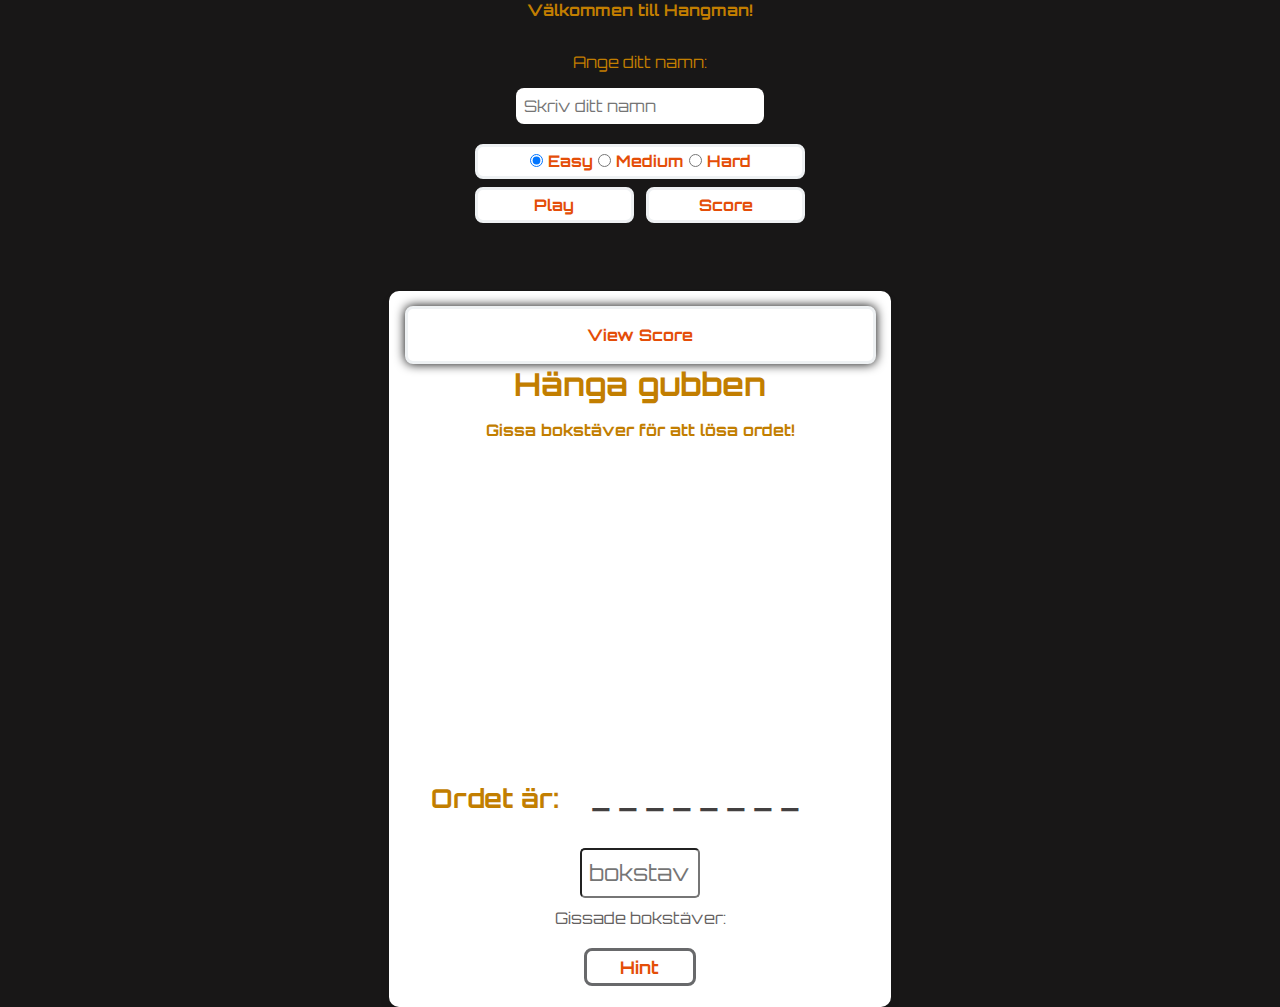
==== index.html @ d4e348bd "Merge branch 'dev-3' into scorescreen" ====
<!DOCTYPE html>
<html lang="en">
  <head>
    <meta charset="UTF-8" />
    <meta name="viewport" content="width=device-width, initial-scale=1.0" />
    <title>Hangman Game</title>
    <link rel="stylesheet" href="/css/score-style.css" />
    <link rel="stylesheet" href="/css/style.css" />
    <link rel="stylesheet" href="/css/game_over.css" />
    <link rel="stylesheet" href="/css/win.css" />
    <link rel="stylesheet" href="/css/secondpage.css"/>
    <link rel="stylesheet" href="/css/home-screen.css" />
    
    <!-- <script type="module" src="script.js"></script> -->
    <link rel="preconnect" href="https://fonts.googleapis.com" />
    <link rel="preconnect" href="https://fonts.gstatic.com" crossorigin />
    <link
      href="https://fonts.googleapis.com/css2?family=Inter:ital,opsz,wght@0,14..32,100..900;1,14..32,100..900&family=Kanit:ital,wght@0,100;0,200;0,300;0,400;0,500;0,600;0,700;0,800;0,900;1,100;1,200;1,300;1,400;1,500;1,600;1,700;1,800;1,900&family=Orbitron:wght@400..900&display=swap"
      rel="stylesheet"
    />
  </head>
  <body>
    <section class="home-screen-section1">
      <header class="header-home-screen">
        <h1 class="h1-homes-screen">Välkommen till Hangman!</h1>
      </header>
      <section class="home-screen-section2">
        <label class="home-screen-label" for="player-name-input">Ange ditt namn:</label>
        <input
          id="player-name-input"
          class="input-screen"
          type="text"
          placeholder="Skriv ditt namn"
        />
		<p id="username"></p>
        <p id="meddelande"></p>
        <div class="radio-buttons">
          <label class="easy-button">
            <input type="radio" name="difficulty" value="easy" checked />
            Easy
          </label>
          <label class="medium-button">
            <input type="radio" name="difficulty" value="medium" />
            Medium
          </label>
          <label class="hard-button">
            <input type="radio" name="difficulty" value="hard" />
            Hard
          </label>
        </div>
        <button class="home-screen-play-button" id="play-button">Play</button>
        <button class="home-screen-score-button">Score</button>
      </section>
    </section>

    <section class="game-container">
      <button id="show-score">View Score</button>
      <h2>Hänga gubben</h2>
      <p class="game-info">Gissa bokstäver för att lösa ordet!</p>

      <div id="test-svg">
        <figure class="">
          <svg class="hangman-svg"
            width="350"
            height="565"
            viewBox="0 0 501 565"
            fill="none"
            xmlns="http://www.w3.org/2000/svg"
          >
            <ellipse
              id="ground"
              cx="250.5"
              cy="536"
              rx="250.5"
              ry="29"
              fill="black"
              fill-opacity="100"
            />
            <path
              id="scaffold"
              fill-rule="evenodd"
              clip-rule="evenodd"
              d="M85 1C85 0.447715 85.4477 0 86 0H404C404.552 0 405 0.447715 405 1V15C405 15.5523 404.552 16 404 16H199.522C199.257 16 199.002 16.1054 198.815 16.2929L101.293 113.815C101.105 114.002 101 114.257 101 114.522V530C101 530.552 100.552 531 100 531H86C85.4477 531 85 530.552 85 530V1ZM101 94.7229C101 95.6138 102.077 96.0599 102.707 95.43L180.43 17.7071C181.06 17.0771 180.614 16 179.723 16H102C101.448 16 101 16.4477 101 17V94.7229Z"
              fill="black"
            />
            <path
              id="legs"
              fill-rule="evenodd"
              clip-rule="evenodd"
              d="M365 385.679L365 286H362L362 388H362.134C361.759 390.439 363.447 394.38 366.612 397.949C370.684 402.54 375.66 404.777 377.726 402.945C379.792 401.112 378.166 395.905 374.093 391.314C371.033 387.863 367.462 385.743 365 385.679ZM366.554 389.143C365.811 388.809 365.345 388.71 365.079 388.685C365.072 388.952 365.115 389.427 365.357 390.204C365.861 391.818 367.035 393.905 368.856 395.958C370.678 398.012 372.61 399.426 374.151 400.12C374.894 400.453 375.361 400.553 375.626 400.577C375.634 400.311 375.591 399.835 375.348 399.058C374.844 397.445 373.67 395.358 371.849 393.304C370.028 391.251 368.096 389.836 366.554 389.143Z"
              fill="black"
            />
            <path
              id="arms"
              d="M359.5 195L359.464 295.747M358.256 292C360.154 293.832 359.874 299.483 357.012 302.995C354.15 306.507 350.291 307.868 348.393 306.036C346.495 304.204 347.276 299.871 350.138 296.359C353 292.847 356.358 290.168 358.256 292Z"
              stroke="black"
              stroke-width="3"
              stroke-linecap="round"
            />
            <path
              id="body"
              d="M361.5 168V172M361.659 287C369.486 287 375.743 280.491 375.434 272.67L371.766 179.737C371.573 174.857 367.561 171 362.677 171C357.87 171 353.893 174.74 353.599 179.538L347.898 272.369C347.411 280.3 353.712 287 361.659 287Z"
              stroke="black"
              stroke-width="3"
            />
            <path
              id="head"
              d="M405.17 151.696C405.829 151.194 405.957 150.253 405.456 149.594C404.955 148.934 404.014 148.806 403.354 149.307L405.17 151.696ZM397.065 154.087C396.405 154.588 396.277 155.529 396.778 156.189C397.28 156.848 398.221 156.976 398.88 156.475L397.065 154.087ZM399.866 149.249C399.364 148.59 398.423 148.461 397.764 148.963C397.104 149.464 396.976 150.405 397.477 151.064L399.866 149.249ZM402.257 157.354C402.758 158.013 403.699 158.142 404.359 157.64C405.018 157.139 405.147 156.198 404.645 155.539L402.257 157.354ZM400.429 166.676C399.657 166.977 399.276 167.847 399.577 168.619C399.878 169.39 400.748 169.772 401.52 169.471L400.429 166.676ZM403.238 169.663C403.69 170.358 404.619 170.555 405.313 170.104C406.008 169.653 406.205 168.724 405.754 168.029L403.238 169.663ZM347.858 134.23C344.947 155.571 359.888 175.232 381.23 178.142L381.635 175.17C361.935 172.483 348.143 154.335 350.83 134.635L347.858 134.23ZM381.23 178.142C402.571 181.053 422.232 166.112 425.142 144.77L422.17 144.365C419.483 164.065 401.335 177.857 381.635 175.17L381.23 178.142ZM425.142 144.77C428.053 123.429 413.112 103.768 391.77 100.858L391.365 103.83C411.065 106.517 424.857 124.665 422.17 144.365L425.142 144.77ZM391.77 100.858C370.429 97.947 350.768 112.888 347.858 134.23L350.83 134.635C353.517 114.935 371.665 101.143 391.365 103.83L391.77 100.858ZM403.354 149.307L397.065 154.087L398.88 156.475L405.17 151.696L403.354 149.307ZM397.477 151.064L402.257 157.354L404.645 155.539L399.866 149.249L397.477 151.064ZM356.5 9.00482L357.532 116.004L360.532 115.976L359.5 8.97589L356.5 9.00482ZM401.52 169.471C401.751 169.38 402.175 169.286 402.566 169.322C402.924 169.355 403.114 169.472 403.238 169.663L405.754 168.029C404.988 166.85 403.819 166.424 402.839 166.335C401.893 166.248 401.001 166.453 400.429 166.676L401.52 169.471Z"
              fill="black"
            />
          </svg>
        </figure>
      </div>
      <!-- input för gissningar -->
      <p class="ordet">
        Ordet är: <span class="word-display">_ _ _ _ _ _ _ _</span>
      </p>
      <div class="input-group">
        <input
          type="text"
          id="letter-input"
          maxlength="1"
          placeholder="bokstav"
        />
        <!-- <button type="submit" class="guess-btn">Gissa</button> -->
      </div>

      <p class="guessed-letters">
        Gissade bokstäver: <span class="show-guessed-letters"></span>
      </p>

      <div class="hint">
        <button class="hint-btn">Hint</button>
        <p class="hint-text"></p>
      </div>
    </section>

    <section class="gameover">
      <header hidden="true">
        <h3 class="titel-gameover" hidden="true">Game Over</h3>
      </header>
      <section hidden="true">
        <p class="gameover-p1" hidden="true">Det hemliga ordet var:</p>
        <p class="gameover-p2" hidden="true">Ditt antal gissningar var:</p>
        <button class="gameover-button" hidden="true">Play Again</button>
        <button class="gameover-score-button" hidden="true">View Score</button>
      </section>
    </section>

    <section class="win">
      <header hidden="true">
        <h3 class="titel-win" hidden="true">Bra jobbat!</h3>
      </header>
      <section hidden="true">
        <p class="win-p1" hidden="true">Du lyckades hitta det hemliga ordet!</p>
        <!-- <p class="win-p2" hidden="true">Ditt antal gissningar var:</p> -->
        <button class="win-button" hidden="true">Play again</button>
        <button class="win-score-button" hidden="true">Poäng-tavlan</button>
      </section>
    </section>

    <!-- antal/förbrukade gissningar -->
    <div class="input-letter-section"></div>
    <!-- <button type="reset" class="spela-om-btn hide">Spela om</button> -->
    <section class="score-container hide">
      <dialog open>
        <header>
          <h4>Score Screen</h4>
          <p id="score"></p>
        </header>

        <!-- <div>
          <p class="sort">Sort by:</p>
          <button id="sort-by-guesses">Incorrect guesses</button>
          <button id="sort-by-date">Time/Date</button>
        </div> -->

        <div class="user-details">
          <div id="name" class="name"></div>
          <div id="result" class="result"></div>
          <div id="incorrectGuesses"class="IncorrectGuesses"></div>
          <div id="wordLength" class="wordLength"></div>
          <div id="userScore" class="score"></div>
          <div id="timePlayed" class="timePlayed"></div>
        </div>
        <button id="close-score">Back to Game</button>
      </dialog>
    </section>
	<script type="module" src="counter.js"></script>
    <script type="module" src="hide-funcation.js"></script>
    <script type="module" src="keydownfunc.js"></script>
    <script type="module" src="storage.js"></script>
    <script type="module" src="win-gameover-scores.js"></script>
    <script type="module" src="buttons.js"></script>
  </body>
</html>
---- css/score-style.css ----
#show-score {
	font-weight: bold;
   padding: 1rem 0.5rem;
    border-radius: 8px;
    border: 3px solid rgb(238, 241, 243);
	box-shadow: 0px 0px 11px 0px black;
    background-color: rgb(255, 255, 255);
    color: rgb(228, 78, 8);
	cursor: pointer;
	
}
.score-container {
	background: linear-gradient(162deg, rgba(0, 0, 0, 0.771), rgba(36, 36, 36, 0.789));
	position: fixed;
	width: 100%;
	height: 100%;
	left: 0;
	top: 10%;

	dialog {
		background: linear-gradient(162deg, rgb(0, 0, 0), rgba(36, 36, 36, 0.965));
		display: flex;
		flex-direction: column;
		position: relative;
		padding: 2rem;
		width: 100%;
		box-shadow: inset 0px 0px 9px 1px rgba(194, 126, 0, 0.651), inset 0 0 5px rgb(194, 126, 0), 0 5px 5px rgba(0, 0, 0, 0.164);
		border-radius: 0.5rem;


		
		p {
			font-size: 1rem;
			color: rgb(215, 215, 215);
			margin-bottom: 1rem;
		}

		#sort-by-guesses, #sort-by-date{
			width: fit-content;
			background-color:rgb(194, 126, 0);
			border-radius: 0.5rem;
			font-size: 0.7rem;
			margin-bottom: 3rem;
			padding: 0.5rem;
			cursor: pointer;
}

	}

	
	header {
		display: flex;
		align-items:center;
		gap: 1rem;
		margin: 0.5rem 0rem 5rem 0rem;

		h4 {
			font-size: 2rem;
			letter-spacing: 1px;
			background: linear-gradient(162deg, rgb(194, 126, 0), rgb(45, 44, 43));
			-webkit-background-clip: text;
			-webkit-text-fill-color: transparent;
		}
		p {
			display: none;
		}
	}

	
.user-details {
	display: flex;
	justify-content:space-evenly;
	text-align: center;
	gap: 1rem;
	color: rgb(215, 215, 215);
	
	#name, #result, #incorrectGuesses, #wordLength, #userScore, #timePlayed {
		font-size: 1rem;
		font-weight: 700;
	}

	p {
		font-size: 1rem;
		letter-spacing: 3px;
		margin: 1.5rem 0rem 0.5rem 0rem;
		font-weight: 400;
		color: rgba(194, 126, 0, 0.708);

	}


}


#close-score {
	display: flex;
	align-self: center;
	width: fit-content;
	border: 3px solid rgb(194, 126, 0);
	border-radius: 0.3rem;
	padding: 0.5rem 1rem;
	margin: 2rem 0rem 0.5rem 0rem;
}


}



.hide {
	display: none;
}

.hidden-svg-parts {
	display: none;
}

.block-svg-parts {
	display: block;
}
---- css/style.css ----
* {
  box-sizing: border-box;
  font-family: "Orbitron", sans-serif;
  margin: 0;
  font-size: 0.625rem;
  font-size: clamp(0.625rem, 0.4856687898089172rem + 0.6369426751592356vw, 1.25rem);
}


body {
    /* background: linear-gradient(162deg, rgb(0, 0, 0), rgba(36, 36, 36, 0.965)); */
	background-color: rgb(24, 23, 23);
    display: flex;
    flex-direction: column;
    align-items: center;  
  }
---- css/game_over.css ----
.gameover {
	display: flex;
	flex-direction: column;
	align-items: center;
	text-align: center;
}
.titel-gameover{
	/* font-size: 4em; */
	color: rgb(230, 153, 11);
}
.gameover-p1, .gameover-p2 {
	/* font-size: 2em; */
	color: rgb(245, 160, 4);
}
.gameover-button {
	/* font-size: 1.8em; */
	font-weight: bold;
	padding: 0.30em;
	margin: 0.25em;
	border-radius: 8px;
	border: 3px solid rgb(238, 241, 243);
	background-color: rgb(255, 255, 255);
	color: rgb(228, 78, 8);
}
.gameover-button:hover {
	cursor: pointer;
	border: 3px solid rgb(165, 167, 168);
	background-color: rgb(187, 191, 192);
	color: rgb(250, 104, 36);
}
.gameover-score-button {
	/* font-size: 1.8em; */
	font-weight: bold;
	padding: 0.30em;
	margin: 0.25em;
	border-radius: 8px;
	border: 3px solid rgb(238, 241, 243);
	background-color: rgb(255, 255, 255);
	color: rgb(228, 78, 8);
}
.gameover-score-button:hover {
	cursor: pointer;
	border: 3px solid rgb(165, 167, 168);
	background-color: rgb(187, 191, 192);
	color: rgb(250, 104, 36);
}
---- css/win.css ----
.win {
	display: flex;
	flex-direction: column;
	align-items: center;
	text-align: center;
}
.titel-win{
	/* font-size: 4em; */
	color: rgb(230, 153, 11);
}
.win-p1, .win-p2{
	/* font-size: 2em; */
	color: rgb(245, 160, 4);
}
.win-button {
	/* font-size: 1.8em; */
	font-weight: bold;
	padding: 0.30em;
	margin: 0.25em;
	border-radius: 8px;
	border: 3px solid rgb(238, 241, 243);
	background-color: rgb(255, 255, 255);
	color: rgb(228, 78, 8);
}
.win-button:hover {
	cursor: pointer;
	border: 3px solid rgb(165, 167, 168);
	background-color: rgb(187, 191, 192);
	color: rgb(250, 104, 36);
}
.win-score-button {
	/* font-size: 1.8em; */
	font-weight: bold;
	padding: 0.30em;
	margin: 0.25em;
	border-radius: 8px;
	border: 3px solid rgb(238, 241, 243);
	background-color: rgb(255, 255, 255);
	color: rgb(228, 78, 8);
}
.win-score-button:hover {
	cursor: pointer;
	border: 3px solid rgb(165, 167, 168);
	background-color: rgb(187, 191, 192);
	color: rgb(250, 104, 36);
}
---- css/secondpage.css ----
.game-container {
    display: flex;
    flex-direction: column;
    justify-content: center;
	
    background-color: white;
    border-radius: 10px;
    min-width: 18em;
    padding: 1em;
    margin-left: 20%;
    margin-right: 20%;
	margin-top: 5%;
	
    text-align: center;
    box-shadow: 0 6px 10px rgba(0, 0, 0, 0.1);    
}

.hangman-svg {
	max-height: 280px;
}

h2 {
    font-size: 2em;
    margin-bottom: 0.5em;
    color: var(--color);
}

.game-info {
    font-size: 1em;
    font-weight: bold;
    margin-bottom: 2em;
    color: var(--color);
}

.guessed-letters {
    font-size: 1em;
    color: #656161;
    margin-bottom: 1em;

}   
.guess-btn:hover {
	cursor: pointer;
	border: 3px solid rgb(165, 167, 168);
	background-color: rgb(187, 191, 192);
	color: rgb(250, 104, 36);

}
button:hover {
	cursor: pointer;
	border: 3px solid rgb(165, 167, 168);
	background-color: rgb(187, 191, 192);
	color: rgb(250, 104, 36);

}
#letter-input{
    font-size: 22px;
    color: rgb(67, 65, 65);
    height: 50px;
    width: 120px;
    padding: 0.3em;
    border-radius: 5px;
  
}

.guess-btn {
  width: 8rem;
  font-size: 1.3em;
	font-weight: bold;
	padding: 0.25em;
	margin: 0.20em;
	border-radius: 8px;
	border: 3px solid rgb(104, 105, 107);
	background-color: rgb(255, 255, 255);
	color: rgb(228, 78, 8);
}

.guess-btn:focus {
    transform: scale(1.05);
    background-color: #b4bbc2; 
    border-color: #94b4ca;
    outline: none; 

}

.word-display {
    font-size: 24px;
    font-weight: bold;
    color: #434040;
    margin: 0.5em;
    padding: 0.5em;
    width: 300px;
    border-radius: 5px;
}

.ordet{
    font-size: 26px;
    font-weight: bold;
    color: var(--color);
    margin: 1em;
    padding-right: 1em;
}

.show-guessed-letters {
    color: red; 
    font-size: 18px;
    font-weight: bold;   

}

.hint-btn {
  width: 7rem;  
  font-size: 1.1em;
	font-weight: bold;
	padding: 0.30em;
	margin: 0.25em;
	border-radius: 8px;
	border: 3px solid rgb(104, 105, 107);
	background-color: rgb(255, 255, 255);
	color: rgb(228, 78, 8); 
      
}

  
.hint-text {
    font-size: 16px;
    color: #434040;
    font-weight: lighter;
    display: none; 

}

.input-group{
    display: flex;
    justify-content: center;
    align-items: center;
    gap: 10px;
    padding: 0.5em;
    
}

#letter-input:focus {
    border-color: #c0c2c4;
    background-color: rgb(236, 233, 233);
    animation: focusAnimation 0.3s ease-out;
    outline: none;
 }

 :root {
  --color: rgb(194, 126, 0);
}
.guess-btn:focus {
  animation: removeFocus 1s forwards;
}
.hint-btn:focus {
  animation: removeFocus 1s forwards;
}
@keyframes removeFocus {
  0% {
      transform: scale(1.05);
      background-color: #a1b8cf;
      border-color: #94b4ca;
  }
  100% {
      transform: scale(1);
      background-color: initial; /* Återställ till ursprunglig färg */
      border-color: initial; /* Återställ till ursprunglig färg */
  }
}

  @keyframes focusAnimation {
    0% {
      transform: scale(1);
    }
    100% {
      transform: scale(1.05);
    }
  }

  /* @media (max-width: 350px) {
    .game-container {
        margin: 0;
    }
} */
  
    /* h2 {
      font-size: 30px;
    }

    .game-info {
      font-size: 18px;
      font-weight: none;
    }

    #letter-input {
      width: 120px;
      border-radius: 5px;
      font-size: 16px;
    } */

    /* .show-guessed-letters{
      font-weight: bold;
      font-size: 14px;
    } */

  /* } */

  /* @media (max-width: 360px) {
    .game-container {
      padding: 0.5em;
      text-align: center;
    } */
  
    /* h2 {
      font-size: 24px;
      
    }
  
    .word-display {
      font-size: 16px;
    }
  
    #letter-input {
      width: 90px;
    }
    .game-info {
      font-size: 16px;
      font-weight: none;
    }
    .guessed-letters{
      font-size: 14px;

    }
  }
---- css/home-screen.css ----
body {
  /* background: linear-gradient(162deg, rgb(0, 0, 0), rgba(36, 36, 36, 0.965)); */
}
.home-screen-section1 {
    text-align: center;
    
  }
  

.h1-homes-screen {
   
    color: rgb(194, 126, 0);
    margin-bottom: 2rem;
  }
  

.home-screen-label {
    
    display: block;
    margin-bottom: 1rem;
	color: rgb(194, 126, 0);
  }
  
.input-screen[type="text"] {
    padding: 0.5rem;
   
    border-radius: 0.5rem;
    border: none;
    margin-bottom: 1rem;
  }
  
.home-screen-play-button {
    /* display: block; */
    width: 10rem;
    /* padding: 0.8rem;
    margin: 10px auto;
    background-color: #003d99;
    color: #ffffff;
    border: none;
    border-radius: 0.8rem;
    font-size: 1.2rem;
    cursor: pointer;
    box-shadow: 0 4px 10px rgba(0, 0, 0, 0.856);
    text-transform: uppercase; */
	
	font-weight: bold;
	padding: 0.30em;
	margin: 0.25em;
	border-radius: 8px;
	border: 3px solid rgb(238, 241, 243);
	background-color: rgb(255, 255, 255);
	color: rgb(228, 78, 8);
  }

  .radio-buttons {
    font-weight: bold;
    padding: 0.30em;
    margin: 0.25em;
    border-radius: 8px;
    border: 3px solid rgb(238, 241, 243);
    background-color: rgb(255, 255, 255);
    color: rgb(228, 78, 8);
  }
  
.home-screen-play-button:hover {
    /* background-color: #005ce6; */
	cursor: pointer;
	border: 3px solid rgb(165, 167, 168);
	background-color: rgb(187, 191, 192);
	color: rgb(250, 104, 36);
  }

.home-screen-score-button {
    /* display: block; */
    width: 10rem;
    /* padding: 0.8rem;
    margin: 10px auto;
    background-color: #003d99;
    color: #ffffff;
    border: none;
    border-radius: 0.8rem;
    font-size: 1.2rem;
    cursor: pointer;
    box-shadow: 0 4px 10px rgba(0, 0, 0, 0.856);
    text-transform: uppercase; */
	
	font-weight: bold;
	padding: 0.30em;
	margin: 0.25em;
	border-radius: 8px;
	border: 3px solid rgb(238, 241, 243);
	background-color: rgb(255, 255, 255);
	color: rgb(228, 78, 8);
  }
  
.home-screen-score-button:hover {
    /* background-color: #005ce6; */
	cursor: pointer;
	border: 3px solid rgb(165, 167, 168);
	background-color: rgb(187, 191, 192);
	color: rgb(250, 104, 36);
  }
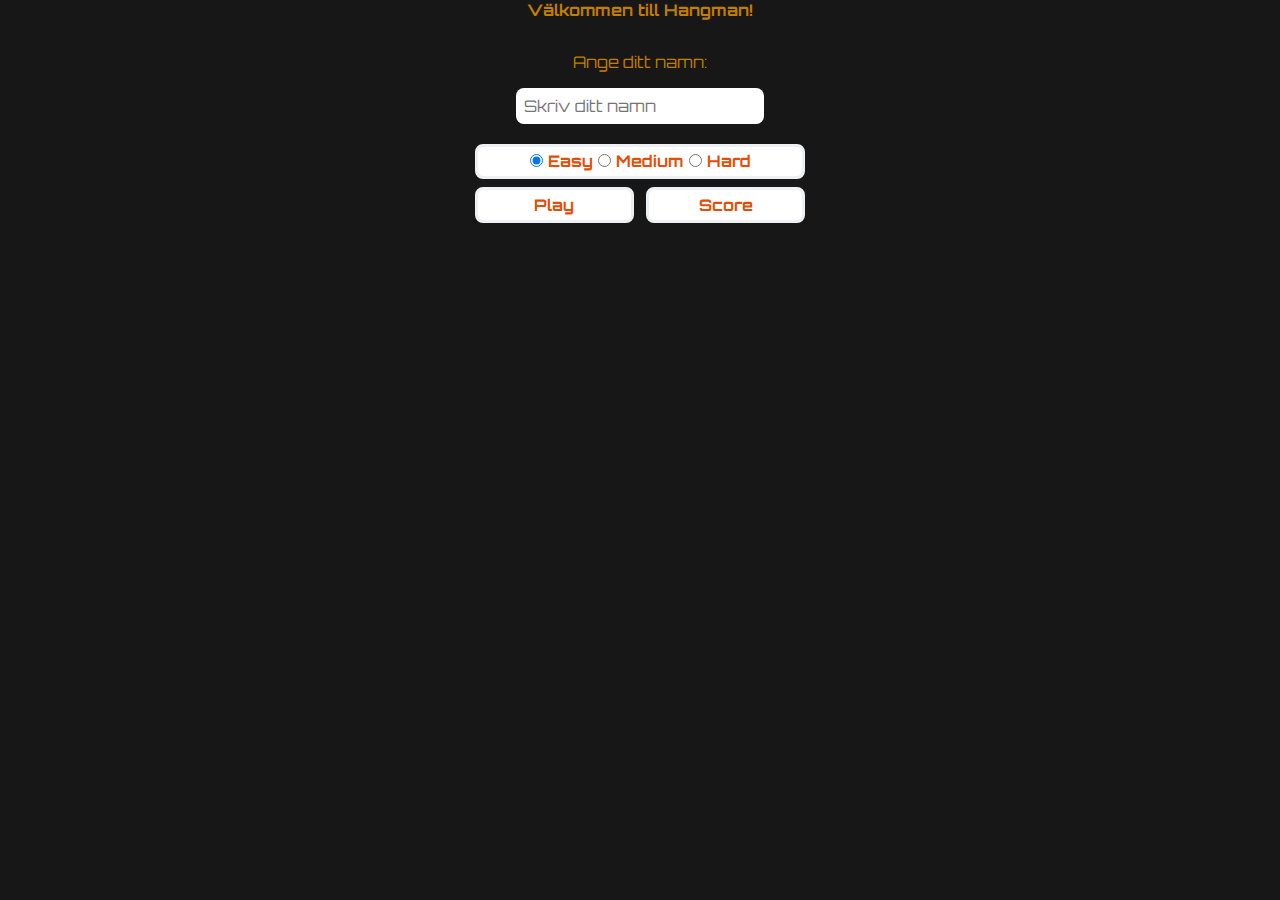
==== commit f12d4358: "hide the hangman in the index from the start" ====
--- a/index.html
+++ b/index.html
@@ -53,85 +53,39 @@
       </section>
     </section>
 
-    <section class="game-container">
-      <button id="show-score">View Score</button>
-      <h2>Hänga gubben</h2>
-      <p class="game-info">Gissa bokstäver för att lösa ordet!</p>
+    <section class="game-container" style="display: none;">
+      <button id="show-score" hidden="true">View Score</button>
+      <h2 hidden="true">Hänga gubben</h2>
+      <p class="game-info" hidden="true">Gissa bokstäver för att lösa ordet!</p>
 
-      <div id="test-svg">
-        <figure class="">
-          <svg class="hangman-svg"
-            width="350"
-            height="565"
-            viewBox="0 0 501 565"
-            fill="none"
-            xmlns="http://www.w3.org/2000/svg"
-          >
-            <ellipse
-              id="ground"
-              cx="250.5"
-              cy="536"
-              rx="250.5"
-              ry="29"
-              fill="black"
-              fill-opacity="100"
-            />
-            <path
-              id="scaffold"
-              fill-rule="evenodd"
-              clip-rule="evenodd"
-              d="M85 1C85 0.447715 85.4477 0 86 0H404C404.552 0 405 0.447715 405 1V15C405 15.5523 404.552 16 404 16H199.522C199.257 16 199.002 16.1054 198.815 16.2929L101.293 113.815C101.105 114.002 101 114.257 101 114.522V530C101 530.552 100.552 531 100 531H86C85.4477 531 85 530.552 85 530V1ZM101 94.7229C101 95.6138 102.077 96.0599 102.707 95.43L180.43 17.7071C181.06 17.0771 180.614 16 179.723 16H102C101.448 16 101 16.4477 101 17V94.7229Z"
-              fill="black"
-            />
-            <path
-              id="legs"
-              fill-rule="evenodd"
-              clip-rule="evenodd"
-              d="M365 385.679L365 286H362L362 388H362.134C361.759 390.439 363.447 394.38 366.612 397.949C370.684 402.54 375.66 404.777 377.726 402.945C379.792 401.112 378.166 395.905 374.093 391.314C371.033 387.863 367.462 385.743 365 385.679ZM366.554 389.143C365.811 388.809 365.345 388.71 365.079 388.685C365.072 388.952 365.115 389.427 365.357 390.204C365.861 391.818 367.035 393.905 368.856 395.958C370.678 398.012 372.61 399.426 374.151 400.12C374.894 400.453 375.361 400.553 375.626 400.577C375.634 400.311 375.591 399.835 375.348 399.058C374.844 397.445 373.67 395.358 371.849 393.304C370.028 391.251 368.096 389.836 366.554 389.143Z"
-              fill="black"
-            />
-            <path
-              id="arms"
-              d="M359.5 195L359.464 295.747M358.256 292C360.154 293.832 359.874 299.483 357.012 302.995C354.15 306.507 350.291 307.868 348.393 306.036C346.495 304.204 347.276 299.871 350.138 296.359C353 292.847 356.358 290.168 358.256 292Z"
-              stroke="black"
-              stroke-width="3"
-              stroke-linecap="round"
-            />
-            <path
-              id="body"
-              d="M361.5 168V172M361.659 287C369.486 287 375.743 280.491 375.434 272.67L371.766 179.737C371.573 174.857 367.561 171 362.677 171C357.87 171 353.893 174.74 353.599 179.538L347.898 272.369C347.411 280.3 353.712 287 361.659 287Z"
-              stroke="black"
-              stroke-width="3"
-            />
-            <path
-              id="head"
-              d="M405.17 151.696C405.829 151.194 405.957 150.253 405.456 149.594C404.955 148.934 404.014 148.806 403.354 149.307L405.17 151.696ZM397.065 154.087C396.405 154.588 396.277 155.529 396.778 156.189C397.28 156.848 398.221 156.976 398.88 156.475L397.065 154.087ZM399.866 149.249C399.364 148.59 398.423 148.461 397.764 148.963C397.104 149.464 396.976 150.405 397.477 151.064L399.866 149.249ZM402.257 157.354C402.758 158.013 403.699 158.142 404.359 157.64C405.018 157.139 405.147 156.198 404.645 155.539L402.257 157.354ZM400.429 166.676C399.657 166.977 399.276 167.847 399.577 168.619C399.878 169.39 400.748 169.772 401.52 169.471L400.429 166.676ZM403.238 169.663C403.69 170.358 404.619 170.555 405.313 170.104C406.008 169.653 406.205 168.724 405.754 168.029L403.238 169.663ZM347.858 134.23C344.947 155.571 359.888 175.232 381.23 178.142L381.635 175.17C361.935 172.483 348.143 154.335 350.83 134.635L347.858 134.23ZM381.23 178.142C402.571 181.053 422.232 166.112 425.142 144.77L422.17 144.365C419.483 164.065 401.335 177.857 381.635 175.17L381.23 178.142ZM425.142 144.77C428.053 123.429 413.112 103.768 391.77 100.858L391.365 103.83C411.065 106.517 424.857 124.665 422.17 144.365L425.142 144.77ZM391.77 100.858C370.429 97.947 350.768 112.888 347.858 134.23L350.83 134.635C353.517 114.935 371.665 101.143 391.365 103.83L391.77 100.858ZM403.354 149.307L397.065 154.087L398.88 156.475L405.17 151.696L403.354 149.307ZM397.477 151.064L402.257 157.354L404.645 155.539L399.866 149.249L397.477 151.064ZM356.5 9.00482L357.532 116.004L360.532 115.976L359.5 8.97589L356.5 9.00482ZM401.52 169.471C401.751 169.38 402.175 169.286 402.566 169.322C402.924 169.355 403.114 169.472 403.238 169.663L405.754 168.029C404.988 166.85 403.819 166.424 402.839 166.335C401.893 166.248 401.001 166.453 400.429 166.676L401.52 169.471Z"
-              fill="black"
-            />
+      <div id="test-svg" hidden="true">
+        <figure class="" hidden="true">
+          <svg class="hangman-svg" width="350" height="565" viewBox="0 0 501 565" fill="none" xmlns="http://www.w3.org/2000/svg" hidden="true">
+            <ellipse id="ground" cx="250.5" cy="536" rx="250.5" ry="29" fill="black" fill-opacity="100" class="hidden-svg-parts" hidden="true"></ellipse>
+            <path id="scaffold" fill-rule="evenodd" clip-rule="evenodd" d="M85 1C85 0.447715 85.4477 0 86 0H404C404.552 0 405 0.447715 405 1V15C405 15.5523 404.552 16 404 16H199.522C199.257 16 199.002 16.1054 198.815 16.2929L101.293 113.815C101.105 114.002 101 114.257 101 114.522V530C101 530.552 100.552 531 100 531H86C85.4477 531 85 530.552 85 530V1ZM101 94.7229C101 95.6138 102.077 96.0599 102.707 95.43L180.43 17.7071C181.06 17.0771 180.614 16 179.723 16H102C101.448 16 101 16.4477 101 17V94.7229Z" fill="black" class="hidden-svg-parts" hidden="true"></path>
+            <path id="legs" fill-rule="evenodd" clip-rule="evenodd" d="M365 385.679L365 286H362L362 388H362.134C361.759 390.439 363.447 394.38 366.612 397.949C370.684 402.54 375.66 404.777 377.726 402.945C379.792 401.112 378.166 395.905 374.093 391.314C371.033 387.863 367.462 385.743 365 385.679ZM366.554 389.143C365.811 388.809 365.345 388.71 365.079 388.685C365.072 388.952 365.115 389.427 365.357 390.204C365.861 391.818 367.035 393.905 368.856 395.958C370.678 398.012 372.61 399.426 374.151 400.12C374.894 400.453 375.361 400.553 375.626 400.577C375.634 400.311 375.591 399.835 375.348 399.058C374.844 397.445 373.67 395.358 371.849 393.304C370.028 391.251 368.096 389.836 366.554 389.143Z" fill="black" class="hidden-svg-parts" hidden="true"></path>
+            <path id="arms" d="M359.5 195L359.464 295.747M358.256 292C360.154 293.832 359.874 299.483 357.012 302.995C354.15 306.507 350.291 307.868 348.393 306.036C346.495 304.204 347.276 299.871 350.138 296.359C353 292.847 356.358 290.168 358.256 292Z" stroke="black" stroke-width="3" stroke-linecap="round" class="hidden-svg-parts" hidden="true"></path>
+            <path id="body" d="M361.5 168V172M361.659 287C369.486 287 375.743 280.491 375.434 272.67L371.766 179.737C371.573 174.857 367.561 171 362.677 171C357.87 171 353.893 174.74 353.599 179.538L347.898 272.369C347.411 280.3 353.712 287 361.659 287Z" stroke="black" stroke-width="3" class="hidden-svg-parts" hidden="true"></path>
+            <path id="head" d="M405.17 151.696C405.829 151.194 405.957 150.253 405.456 149.594C404.955 148.934 404.014 148.806 403.354 149.307L405.17 151.696ZM397.065 154.087C396.405 154.588 396.277 155.529 396.778 156.189C397.28 156.848 398.221 156.976 398.88 156.475L397.065 154.087ZM399.866 149.249C399.364 148.59 398.423 148.461 397.764 148.963C397.104 149.464 396.976 150.405 397.477 151.064L399.866 149.249ZM402.257 157.354C402.758 158.013 403.699 158.142 404.359 157.64C405.018 157.139 405.147 156.198 404.645 155.539L402.257 157.354ZM400.429 166.676C399.657 166.977 399.276 167.847 399.577 168.619C399.878 169.39 400.748 169.772 401.52 169.471L400.429 166.676ZM403.238 169.663C403.69 170.358 404.619 170.555 405.313 170.104C406.008 169.653 406.205 168.724 405.754 168.029L403.238 169.663ZM347.858 134.23C344.947 155.571 359.888 175.232 381.23 178.142L381.635 175.17C361.935 172.483 348.143 154.335 350.83 134.635L347.858 134.23ZM381.23 178.142C402.571 181.053 422.232 166.112 425.142 144.77L422.17 144.365C419.483 164.065 401.335 177.857 381.635 175.17L381.23 178.142ZM425.142 144.77C428.053 123.429 413.112 103.768 391.77 100.858L391.365 103.83C411.065 106.517 424.857 124.665 422.17 144.365L425.142 144.77ZM391.77 100.858C370.429 97.947 350.768 112.888 347.858 134.23L350.83 134.635C353.517 114.935 371.665 101.143 391.365 103.83L391.77 100.858ZM403.354 149.307L397.065 154.087L398.88 156.475L405.17 151.696L403.354 149.307ZM397.477 151.064L402.257 157.354L404.645 155.539L399.866 149.249L397.477 151.064ZM356.5 9.00482L357.532 116.004L360.532 115.976L359.5 8.97589L356.5 9.00482ZM401.52 169.471C401.751 169.38 402.175 169.286 402.566 169.322C402.924 169.355 403.114 169.472 403.238 169.663L405.754 168.029C404.988 166.85 403.819 166.424 402.839 166.335C401.893 166.248 401.001 166.453 400.429 166.676L401.52 169.471Z" fill="black" class="hidden-svg-parts" hidden="true"></path>
           </svg>
         </figure>
       </div>
       <!-- input för gissningar -->
-      <p class="ordet">
-        Ordet är: <span class="word-display">_ _ _ _ _ _ _ _</span>
+      <p class="ordet" hidden="true">
+        Ordet är: <span class="word-display" hidden="true">_ _ _ _ _ _ _ _</span>
       </p>
-      <div class="input-group">
-        <input
-          type="text"
-          id="letter-input"
-          maxlength="1"
-          placeholder="bokstav"
-        />
+      <div class="input-group" hidden="true">
+        <input type="text" id="letter-input" maxlength="1" placeholder="bokstav" hidden="true">
         <!-- <button type="submit" class="guess-btn">Gissa</button> -->
       </div>
 
-      <p class="guessed-letters">
-        Gissade bokstäver: <span class="show-guessed-letters"></span>
+      <p class="guessed-letters" hidden="true">
+        Gissade bokstäver: <span class="show-guessed-letters" hidden="true"></span>
       </p>
 
-      <div class="hint">
-        <button class="hint-btn">Hint</button>
-        <p class="hint-text"></p>
+      <div class="hint" hidden="true">
+        <button class="hint-btn" hidden="true">Hint</button>
+        <p class="hint-text" hidden="true"></p>
       </div>
     </section>
 
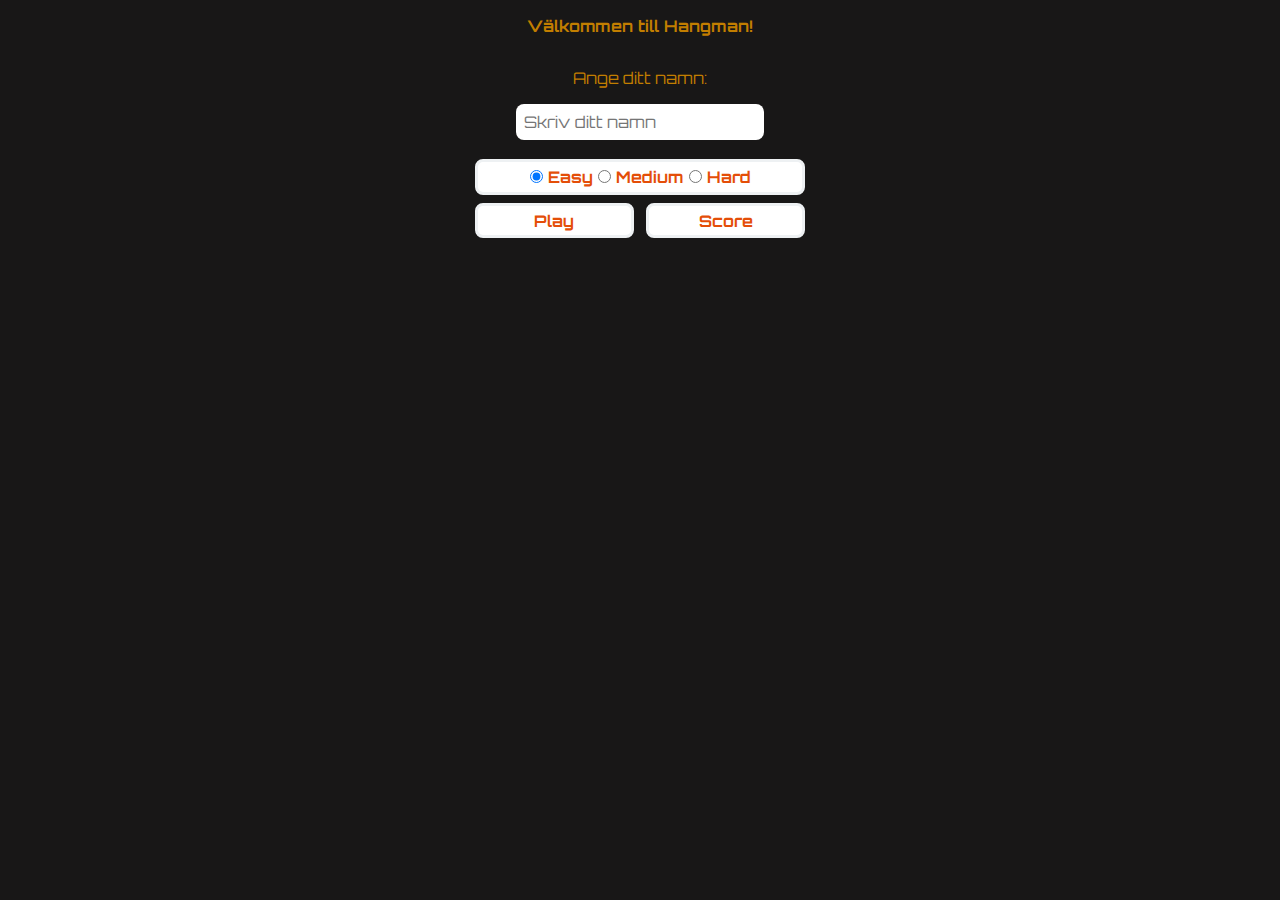
==== commit 25e47ccc: "added tryck enter över bokstaven" ====
--- a/index.html
+++ b/index.html
@@ -58,34 +58,81 @@
       <h2 hidden="true">Hänga gubben</h2>
       <p class="game-info" hidden="true">Gissa bokstäver för att lösa ordet!</p>
 
-      <div id="test-svg" hidden="true">
-        <figure class="" hidden="true">
-          <svg class="hangman-svg" width="350" height="565" viewBox="0 0 501 565" fill="none" xmlns="http://www.w3.org/2000/svg" hidden="true">
-            <ellipse id="ground" cx="250.5" cy="536" rx="250.5" ry="29" fill="black" fill-opacity="100" class="hidden-svg-parts" hidden="true"></ellipse>
-            <path id="scaffold" fill-rule="evenodd" clip-rule="evenodd" d="M85 1C85 0.447715 85.4477 0 86 0H404C404.552 0 405 0.447715 405 1V15C405 15.5523 404.552 16 404 16H199.522C199.257 16 199.002 16.1054 198.815 16.2929L101.293 113.815C101.105 114.002 101 114.257 101 114.522V530C101 530.552 100.552 531 100 531H86C85.4477 531 85 530.552 85 530V1ZM101 94.7229C101 95.6138 102.077 96.0599 102.707 95.43L180.43 17.7071C181.06 17.0771 180.614 16 179.723 16H102C101.448 16 101 16.4477 101 17V94.7229Z" fill="black" class="hidden-svg-parts" hidden="true"></path>
-            <path id="legs" fill-rule="evenodd" clip-rule="evenodd" d="M365 385.679L365 286H362L362 388H362.134C361.759 390.439 363.447 394.38 366.612 397.949C370.684 402.54 375.66 404.777 377.726 402.945C379.792 401.112 378.166 395.905 374.093 391.314C371.033 387.863 367.462 385.743 365 385.679ZM366.554 389.143C365.811 388.809 365.345 388.71 365.079 388.685C365.072 388.952 365.115 389.427 365.357 390.204C365.861 391.818 367.035 393.905 368.856 395.958C370.678 398.012 372.61 399.426 374.151 400.12C374.894 400.453 375.361 400.553 375.626 400.577C375.634 400.311 375.591 399.835 375.348 399.058C374.844 397.445 373.67 395.358 371.849 393.304C370.028 391.251 368.096 389.836 366.554 389.143Z" fill="black" class="hidden-svg-parts" hidden="true"></path>
-            <path id="arms" d="M359.5 195L359.464 295.747M358.256 292C360.154 293.832 359.874 299.483 357.012 302.995C354.15 306.507 350.291 307.868 348.393 306.036C346.495 304.204 347.276 299.871 350.138 296.359C353 292.847 356.358 290.168 358.256 292Z" stroke="black" stroke-width="3" stroke-linecap="round" class="hidden-svg-parts" hidden="true"></path>
-            <path id="body" d="M361.5 168V172M361.659 287C369.486 287 375.743 280.491 375.434 272.67L371.766 179.737C371.573 174.857 367.561 171 362.677 171C357.87 171 353.893 174.74 353.599 179.538L347.898 272.369C347.411 280.3 353.712 287 361.659 287Z" stroke="black" stroke-width="3" class="hidden-svg-parts" hidden="true"></path>
-            <path id="head" d="M405.17 151.696C405.829 151.194 405.957 150.253 405.456 149.594C404.955 148.934 404.014 148.806 403.354 149.307L405.17 151.696ZM397.065 154.087C396.405 154.588 396.277 155.529 396.778 156.189C397.28 156.848 398.221 156.976 398.88 156.475L397.065 154.087ZM399.866 149.249C399.364 148.59 398.423 148.461 397.764 148.963C397.104 149.464 396.976 150.405 397.477 151.064L399.866 149.249ZM402.257 157.354C402.758 158.013 403.699 158.142 404.359 157.64C405.018 157.139 405.147 156.198 404.645 155.539L402.257 157.354ZM400.429 166.676C399.657 166.977 399.276 167.847 399.577 168.619C399.878 169.39 400.748 169.772 401.52 169.471L400.429 166.676ZM403.238 169.663C403.69 170.358 404.619 170.555 405.313 170.104C406.008 169.653 406.205 168.724 405.754 168.029L403.238 169.663ZM347.858 134.23C344.947 155.571 359.888 175.232 381.23 178.142L381.635 175.17C361.935 172.483 348.143 154.335 350.83 134.635L347.858 134.23ZM381.23 178.142C402.571 181.053 422.232 166.112 425.142 144.77L422.17 144.365C419.483 164.065 401.335 177.857 381.635 175.17L381.23 178.142ZM425.142 144.77C428.053 123.429 413.112 103.768 391.77 100.858L391.365 103.83C411.065 106.517 424.857 124.665 422.17 144.365L425.142 144.77ZM391.77 100.858C370.429 97.947 350.768 112.888 347.858 134.23L350.83 134.635C353.517 114.935 371.665 101.143 391.365 103.83L391.77 100.858ZM403.354 149.307L397.065 154.087L398.88 156.475L405.17 151.696L403.354 149.307ZM397.477 151.064L402.257 157.354L404.645 155.539L399.866 149.249L397.477 151.064ZM356.5 9.00482L357.532 116.004L360.532 115.976L359.5 8.97589L356.5 9.00482ZM401.52 169.471C401.751 169.38 402.175 169.286 402.566 169.322C402.924 169.355 403.114 169.472 403.238 169.663L405.754 168.029C404.988 166.85 403.819 166.424 402.839 166.335C401.893 166.248 401.001 166.453 400.429 166.676L401.52 169.471Z" fill="black" class="hidden-svg-parts" hidden="true"></path>
+      <div id="test-svg">
+        <figure class="">
+          <svg class="hangman-svg"
+            width="350"
+            height="565"
+            viewBox="0 0 501 565"
+            fill="none"
+            xmlns="http://www.w3.org/2000/svg"
+          >
+            <ellipse
+              id="ground"
+              cx="250.5"
+              cy="536"
+              rx="250.5"
+              ry="29"
+              fill="black"
+              fill-opacity="100"
+            />
+            <path
+              id="scaffold"
+              fill-rule="evenodd"
+              clip-rule="evenodd"
+              d="M85 1C85 0.447715 85.4477 0 86 0H404C404.552 0 405 0.447715 405 1V15C405 15.5523 404.552 16 404 16H199.522C199.257 16 199.002 16.1054 198.815 16.2929L101.293 113.815C101.105 114.002 101 114.257 101 114.522V530C101 530.552 100.552 531 100 531H86C85.4477 531 85 530.552 85 530V1ZM101 94.7229C101 95.6138 102.077 96.0599 102.707 95.43L180.43 17.7071C181.06 17.0771 180.614 16 179.723 16H102C101.448 16 101 16.4477 101 17V94.7229Z"
+              fill="black"
+            />
+            <path
+              id="legs"
+              fill-rule="evenodd"
+              clip-rule="evenodd"
+              d="M365 385.679L365 286H362L362 388H362.134C361.759 390.439 363.447 394.38 366.612 397.949C370.684 402.54 375.66 404.777 377.726 402.945C379.792 401.112 378.166 395.905 374.093 391.314C371.033 387.863 367.462 385.743 365 385.679ZM366.554 389.143C365.811 388.809 365.345 388.71 365.079 388.685C365.072 388.952 365.115 389.427 365.357 390.204C365.861 391.818 367.035 393.905 368.856 395.958C370.678 398.012 372.61 399.426 374.151 400.12C374.894 400.453 375.361 400.553 375.626 400.577C375.634 400.311 375.591 399.835 375.348 399.058C374.844 397.445 373.67 395.358 371.849 393.304C370.028 391.251 368.096 389.836 366.554 389.143Z"
+              fill="black"
+            />
+            <path
+              id="arms"
+              d="M359.5 195L359.464 295.747M358.256 292C360.154 293.832 359.874 299.483 357.012 302.995C354.15 306.507 350.291 307.868 348.393 306.036C346.495 304.204 347.276 299.871 350.138 296.359C353 292.847 356.358 290.168 358.256 292Z"
+              stroke="black"
+              stroke-width="3"
+              stroke-linecap="round"
+            />
+            <path
+              id="body"
+              d="M361.5 168V172M361.659 287C369.486 287 375.743 280.491 375.434 272.67L371.766 179.737C371.573 174.857 367.561 171 362.677 171C357.87 171 353.893 174.74 353.599 179.538L347.898 272.369C347.411 280.3 353.712 287 361.659 287Z"
+              stroke="black"
+              stroke-width="3"
+            />
+            <path
+              id="head"
+              d="M405.17 151.696C405.829 151.194 405.957 150.253 405.456 149.594C404.955 148.934 404.014 148.806 403.354 149.307L405.17 151.696ZM397.065 154.087C396.405 154.588 396.277 155.529 396.778 156.189C397.28 156.848 398.221 156.976 398.88 156.475L397.065 154.087ZM399.866 149.249C399.364 148.59 398.423 148.461 397.764 148.963C397.104 149.464 396.976 150.405 397.477 151.064L399.866 149.249ZM402.257 157.354C402.758 158.013 403.699 158.142 404.359 157.64C405.018 157.139 405.147 156.198 404.645 155.539L402.257 157.354ZM400.429 166.676C399.657 166.977 399.276 167.847 399.577 168.619C399.878 169.39 400.748 169.772 401.52 169.471L400.429 166.676ZM403.238 169.663C403.69 170.358 404.619 170.555 405.313 170.104C406.008 169.653 406.205 168.724 405.754 168.029L403.238 169.663ZM347.858 134.23C344.947 155.571 359.888 175.232 381.23 178.142L381.635 175.17C361.935 172.483 348.143 154.335 350.83 134.635L347.858 134.23ZM381.23 178.142C402.571 181.053 422.232 166.112 425.142 144.77L422.17 144.365C419.483 164.065 401.335 177.857 381.635 175.17L381.23 178.142ZM425.142 144.77C428.053 123.429 413.112 103.768 391.77 100.858L391.365 103.83C411.065 106.517 424.857 124.665 422.17 144.365L425.142 144.77ZM391.77 100.858C370.429 97.947 350.768 112.888 347.858 134.23L350.83 134.635C353.517 114.935 371.665 101.143 391.365 103.83L391.77 100.858ZM403.354 149.307L397.065 154.087L398.88 156.475L405.17 151.696L403.354 149.307ZM397.477 151.064L402.257 157.354L404.645 155.539L399.866 149.249L397.477 151.064ZM356.5 9.00482L357.532 116.004L360.532 115.976L359.5 8.97589L356.5 9.00482ZM401.52 169.471C401.751 169.38 402.175 169.286 402.566 169.322C402.924 169.355 403.114 169.472 403.238 169.663L405.754 168.029C404.988 166.85 403.819 166.424 402.839 166.335C401.893 166.248 401.001 166.453 400.429 166.676L401.52 169.471Z"
+              fill="black"
+            />
           </svg>
         </figure>
       </div>
       <!-- input för gissningar -->
-      <p class="ordet" hidden="true">
-        Ordet är: <span class="word-display" hidden="true">_ _ _ _ _ _ _ _</span>
+      <p class="ordet">
+        Ordet är: <span class="word-display">_ _ _ _ _ _ _ _</span>
       </p>
-      <div class="input-group" hidden="true">
-        <input type="text" id="letter-input" maxlength="1" placeholder="bokstav" hidden="true">
+      Tryck Enter
+      <div class="input-group">
+        <input
+          type="text"
+          id="letter-input"
+          maxlength="1"
+          placeholder="bokstav"
+        />
         <!-- <button type="submit" class="guess-btn">Gissa</button> -->
       </div>
 
-      <p class="guessed-letters" hidden="true">
-        Gissade bokstäver: <span class="show-guessed-letters" hidden="true"></span>
+      <p class="guessed-letters">
+        Gissade bokstäver: <span class="show-guessed-letters"></span>
       </p>
 
-      <div class="hint" hidden="true">
-        <button class="hint-btn" hidden="true">Hint</button>
-        <p class="hint-text" hidden="true"></p>
+      <div class="hint">
+        <button class="hint-btn">Hint</button>
+        <p class="hint-text"></p>
       </div>
     </section>
 
--- a/css/game_over.css
+++ b/css/game_over.css
@@ -5,17 +5,19 @@
 	flex-direction: column;
 	align-items: center;
 	text-align: center;
+	padding-top: 9em;
+
 }
 .titel-gameover{
-	/* font-size: 4em; */
+	font-size: 4em;
 	color: rgb(230, 153, 11);
 }
 .gameover-p1, .gameover-p2 {
-	/* font-size: 2em; */
+	font-size: 2em;
 	color: rgb(245, 160, 4);
 }
 .gameover-button {
-	/* font-size: 1.8em; */
+	font-size: 1.8em;
 	font-weight: bold;
 	padding: 0.30em;
 	margin: 0.25em;
@@ -31,7 +33,7 @@
 	color: rgb(250, 104, 36);
 }
 .gameover-score-button {
-	/* font-size: 1.8em; */
+	font-size: 1.8em;
 	font-weight: bold;
 	padding: 0.30em;
 	margin: 0.25em;
--- a/css/win.css
+++ b/css/win.css
@@ -5,15 +5,15 @@
 	text-align: center;
 }
 .titel-win{
-	/* font-size: 4em; */
+	font-size: 4em;
 	color: rgb(230, 153, 11);
 }
 .win-p1, .win-p2{
-	/* font-size: 2em; */
+	font-size: 2em;
 	color: rgb(245, 160, 4);
 }
 .win-button {
-	/* font-size: 1.8em; */
+	font-size: 1.8em;
 	font-weight: bold;
 	padding: 0.30em;
 	margin: 0.25em;
@@ -29,7 +29,7 @@
 	color: rgb(250, 104, 36);
 }
 .win-score-button {
-	/* font-size: 1.8em; */
+	font-size: 1.8em;
 	font-weight: bold;
 	padding: 0.30em;
 	margin: 0.25em;
--- a/css/home-screen.css
+++ b/css/home-screen.css
@@ -13,6 +13,7 @@
    
     color: rgb(194, 126, 0);
     margin-bottom: 2rem;
+    padding-top: 1em;
   }
   
 
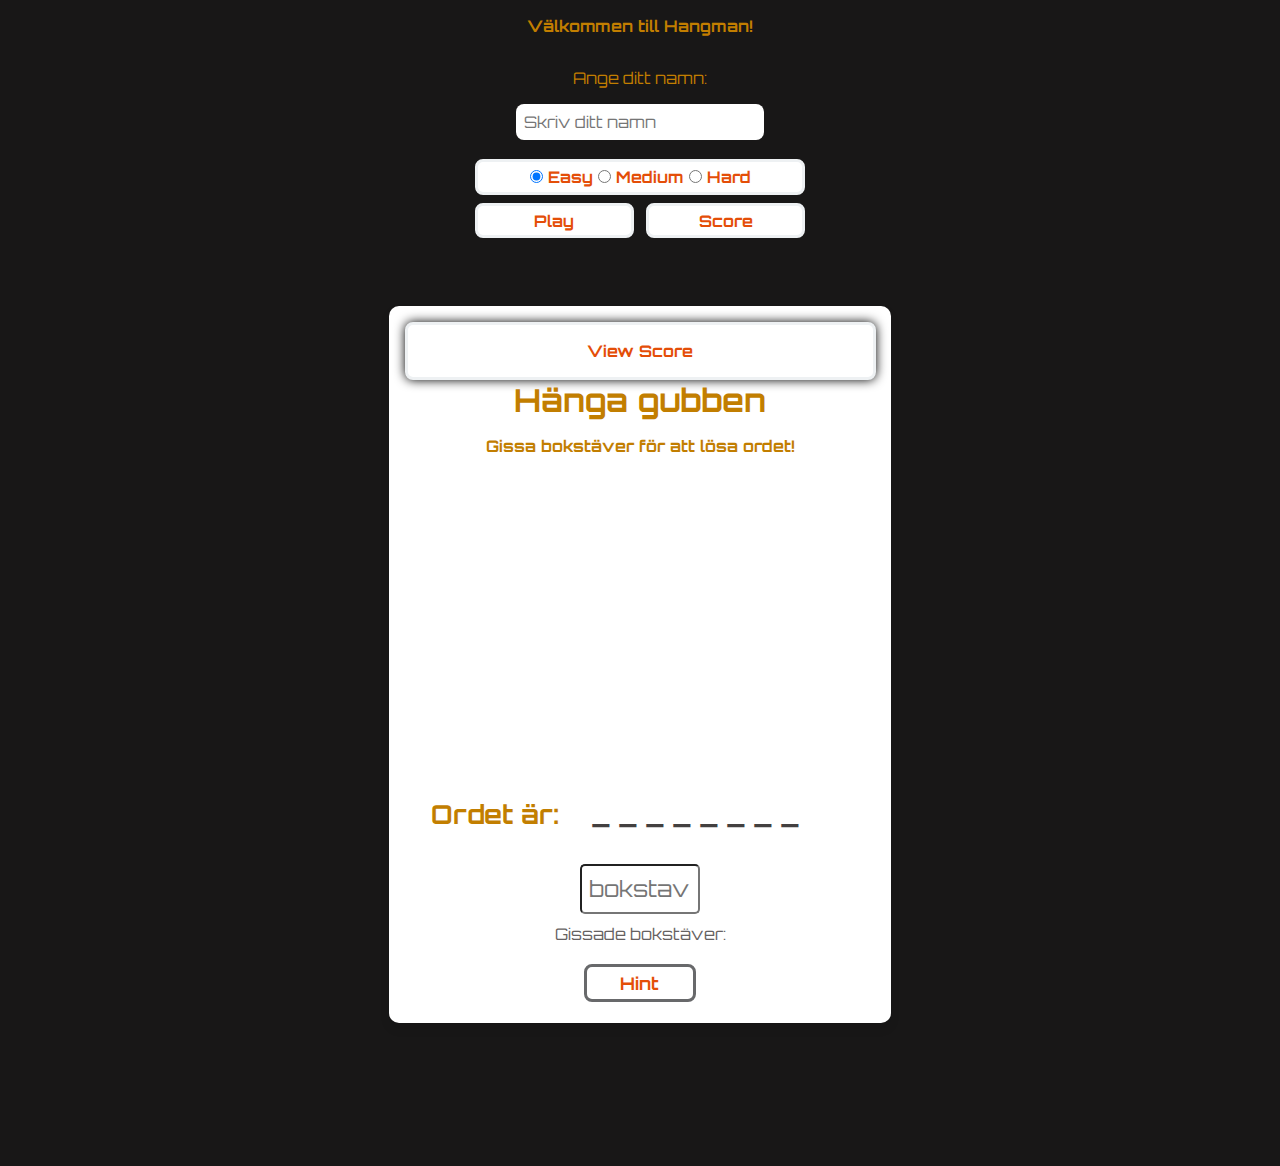
==== commit 5d5f725a: "sort-button-funktioner" ====
--- a/index.html
+++ b/index.html
@@ -53,10 +53,10 @@
       </section>
     </section>
 
-    <section class="game-container" style="display: none;">
-      <button id="show-score" hidden="true">View Score</button>
-      <h2 hidden="true">Hänga gubben</h2>
-      <p class="game-info" hidden="true">Gissa bokstäver för att lösa ordet!</p>
+    <section class="game-container">
+      <button id="show-score">View Score</button>
+      <h2>Hänga gubben</h2>
+      <p class="game-info">Gissa bokstäver för att lösa ordet!</p>
 
       <div id="test-svg">
         <figure class="">
@@ -115,7 +115,6 @@
       <p class="ordet">
         Ordet är: <span class="word-display">_ _ _ _ _ _ _ _</span>
       </p>
-      Tryck Enter
       <div class="input-group">
         <input
           type="text"
@@ -170,11 +169,11 @@
           <p id="score"></p>
         </header>
 
-        <!-- <div>
+        <div>
           <p class="sort">Sort by:</p>
           <button id="sort-by-guesses">Incorrect guesses</button>
           <button id="sort-by-date">Time/Date</button>
-        </div> -->
+        </div>
 
         <div class="user-details">
           <div id="name" class="name"></div>
--- a/css/score-style.css
+++ b/css/score-style.css
@@ -109,6 +109,7 @@
 
 
 
+
 .hide {
 	display: none;
 }
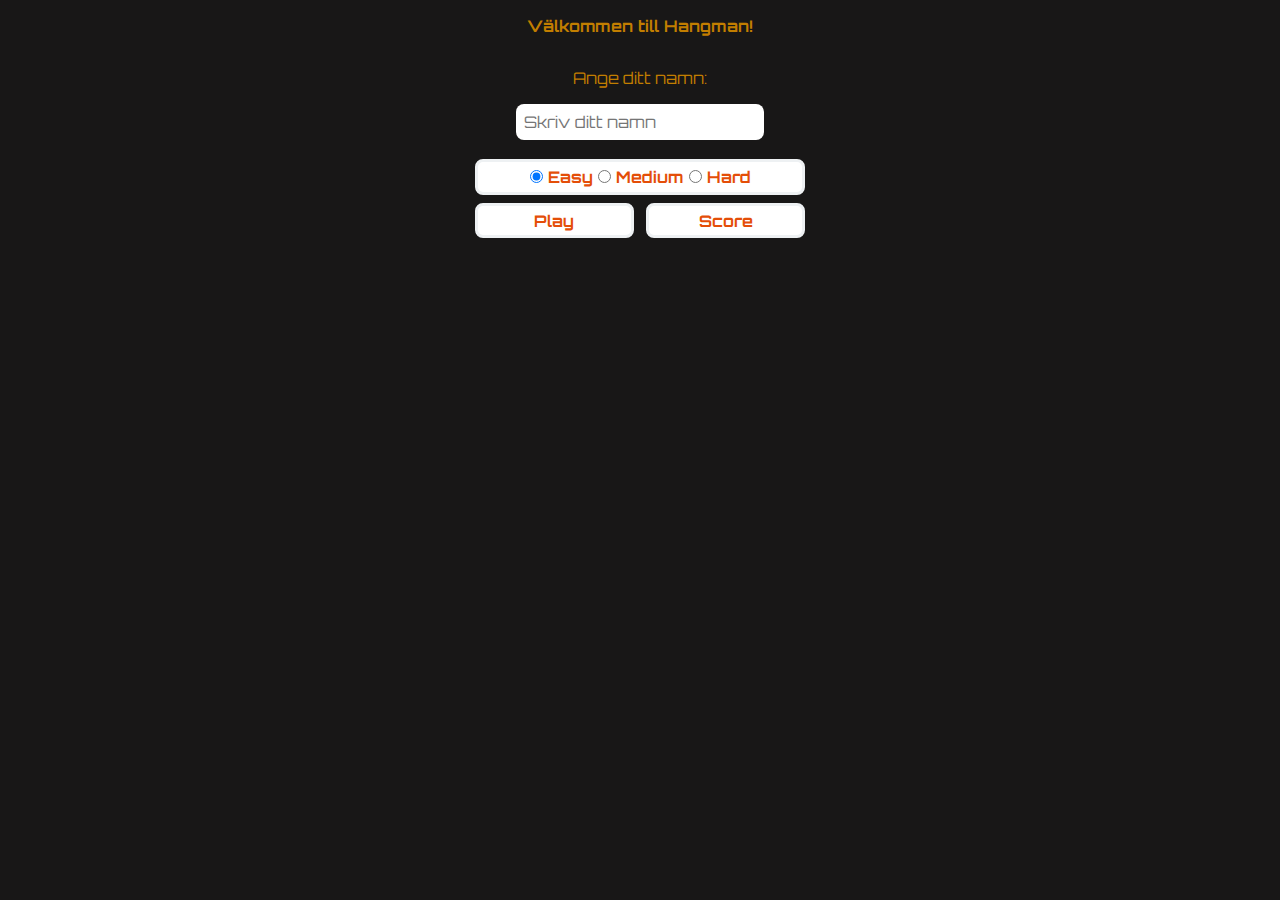
==== commit acd65ddb: "Merge branch 'dev-3' into scorescreen" ====
--- a/index.html
+++ b/index.html
@@ -53,10 +53,10 @@
       </section>
     </section>
 
-    <section class="game-container">
-      <button id="show-score">View Score</button>
-      <h2>Hänga gubben</h2>
-      <p class="game-info">Gissa bokstäver för att lösa ordet!</p>
+    <section class="game-container" style="display: none;">
+      <button id="show-score" hidden="true">View Score</button>
+      <h2 hidden="true">Hänga gubben</h2>
+      <p class="game-info" hidden="true">Gissa bokstäver för att lösa ordet!</p>
 
       <div id="test-svg">
         <figure class="">
@@ -115,6 +115,7 @@
       <p class="ordet">
         Ordet är: <span class="word-display">_ _ _ _ _ _ _ _</span>
       </p>
+      Tryck Enter
       <div class="input-group">
         <input
           type="text"
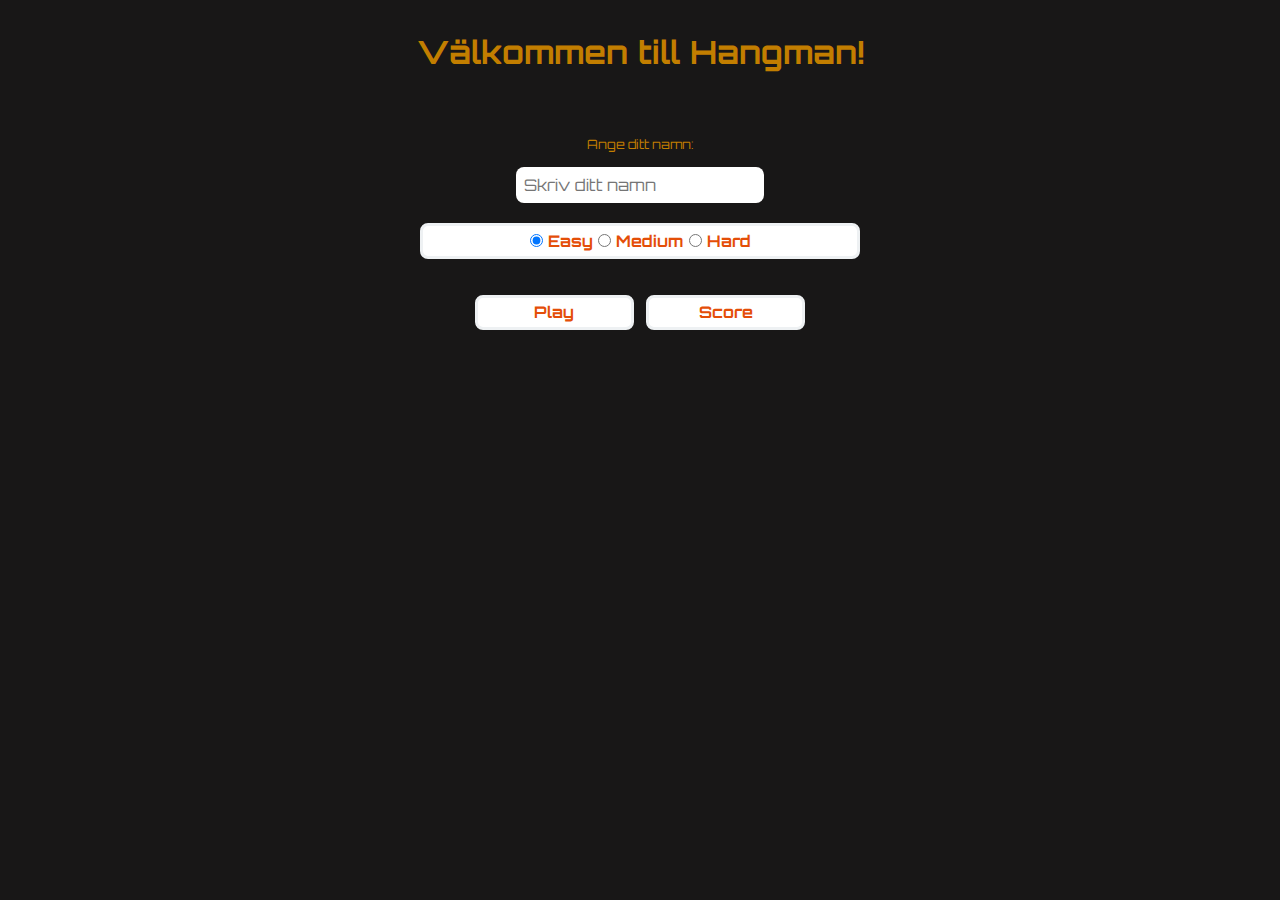
==== commit 6ccca281: "pathing issues" ====
--- a/index.html
+++ b/index.html
@@ -4,12 +4,12 @@
     <meta charset="UTF-8" />
     <meta name="viewport" content="width=device-width, initial-scale=1.0" />
     <title>Hangman Game</title>
-    <link rel="stylesheet" href="/css/score-style.css" />
-    <link rel="stylesheet" href="/css/style.css" />
-    <link rel="stylesheet" href="/css/game_over.css" />
-    <link rel="stylesheet" href="/css/win.css" />
-    <link rel="stylesheet" href="/css/secondpage.css"/>
-    <link rel="stylesheet" href="/css/home-screen.css" />
+    <link rel="stylesheet" href="./css/score-style.css" />
+    <link rel="stylesheet" href="./css/style.css" />
+    <link rel="stylesheet" href="./css/game_over.css" />
+    <link rel="stylesheet" href="./css/win.css" />
+    <link rel="stylesheet" href="./css/secondpage.css"/>
+    <link rel="stylesheet" href="./css/home-screen.css" />
     
     <!-- <script type="module" src="script.js"></script> -->
     <link rel="preconnect" href="https://fonts.googleapis.com" />
--- a/css/score-style.css
+++ b/css/score-style.css
@@ -2,7 +2,8 @@
 
 #show-score {
 	font-weight: bold;
-   padding: 1rem 0.5rem;
+	width: fit-content;
+   padding: 0.5rem;
     border-radius: 8px;
     border: 3px solid rgb(238, 241, 243);
 	box-shadow: 0px 0px 11px 0px black;
@@ -20,15 +21,16 @@
 	top: 10%;
 
 	dialog {
+		display: flex;
+		justify-self: center;
 		background: linear-gradient(162deg, rgb(0, 0, 0), rgba(36, 36, 36, 0.965));
-		display: flex;
 		flex-direction: column;
 		position: relative;
 		padding: 2rem;
 		width: 100%;
 		box-shadow: inset 0px 0px 9px 1px rgba(194, 126, 0, 0.651), inset 0 0 5px rgb(194, 126, 0), 0 5px 5px rgba(0, 0, 0, 0.164);
 		border-radius: 0.5rem;
-
+		max-width: 1100px;
 
 		
 		p {
@@ -39,9 +41,10 @@
 
 		#sort-by-guesses, #sort-by-date{
 			width: fit-content;
+			font-weight: bold;
 			background-color:rgb(194, 126, 0);
 			border-radius: 0.5rem;
-			font-size: 0.7rem;
+			font-size: 0.8rem;
 			margin-bottom: 3rem;
 			padding: 0.5rem;
 			cursor: pointer;
@@ -53,6 +56,7 @@
 	header {
 		display: flex;
 		align-items:center;
+		justify-content: center;
 		gap: 1rem;
 		margin: 0.5rem 0rem 5rem 0rem;
 
@@ -100,7 +104,7 @@
 	width: fit-content;
 	border: 3px solid rgb(194, 126, 0);
 	border-radius: 0.3rem;
-	padding: 0.5rem 1rem;
+	padding: 0.7rem 1rem;
 	margin: 2rem 0rem 0.5rem 0rem;
 }
 
--- a/css/game_over.css
+++ b/css/game_over.css
@@ -6,7 +6,7 @@
 	align-items: center;
 	text-align: center;
 	padding-top: 9em;
-
+	gap: 3rem;
 }
 .titel-gameover{
 	font-size: 4em;
@@ -15,6 +15,7 @@
 .gameover-p1, .gameover-p2 {
 	font-size: 2em;
 	color: rgb(245, 160, 4);
+	margin-bottom: 4rem;
 }
 .gameover-button {
 	font-size: 1.8em;
--- a/css/win.css
+++ b/css/win.css
@@ -3,6 +3,7 @@
 	flex-direction: column;
 	align-items: center;
 	text-align: center;
+	gap: 3rem;
 }
 .titel-win{
 	font-size: 4em;
@@ -10,6 +11,7 @@
 }
 .win-p1, .win-p2{
 	font-size: 2em;
+	margin-bottom: 4rem;
 	color: rgb(245, 160, 4);
 }
 .win-button {
--- a/css/secondpage.css
+++ b/css/secondpage.css
@@ -20,7 +20,7 @@
 }
 
 h2 {
-    font-size: 2em;
+    font-size: 2rem;
     margin-bottom: 0.5em;
     color: var(--color);
 }
@@ -33,7 +33,8 @@
 }
 
 .guessed-letters {
-    font-size: 1em;
+    font-size: 0.8rem;
+    font-weight: bold;
     color: #656161;
     margin-bottom: 1em;
 
@@ -53,11 +54,10 @@
 
 }
 #letter-input{
-    font-size: 22px;
+    font-size: 1.2rem;
+    text-align: center;
     color: rgb(67, 65, 65);
-    height: 50px;
-    width: 120px;
-    padding: 0.3em;
+    padding: 1rem 0rem;
     border-radius: 5px;
   
 }
@@ -93,7 +93,7 @@
 }
 
 .ordet{
-    font-size: 26px;
+    font-size: 2rem;
     font-weight: bold;
     color: var(--color);
     margin: 1em;
@@ -102,7 +102,7 @@
 
 .show-guessed-letters {
     color: red; 
-    font-size: 18px;
+    font-size: 1.2rem;
     font-weight: bold;   
 
 }
@@ -122,10 +122,11 @@
 
   
 .hint-text {
-    font-size: 16px;
-    color: #434040;
+    font-size: 1rem;
+    color: var(--color);
     font-weight: lighter;
     display: none; 
+    margin: 0.5rem;
 
 }
 
--- a/css/home-screen.css
+++ b/css/home-screen.css
@@ -5,20 +5,22 @@
 }
 .home-screen-section1 {
     text-align: center;
-    
+    display: flex;
+    flex-direction: column;
+    gap: 2rem;
   }
   
 
 .h1-homes-screen {
-   
     color: rgb(194, 126, 0);
     margin-bottom: 2rem;
     padding-top: 1em;
+    font-size: 2rem;
   }
   
 
 .home-screen-label {
-    
+    font-size: 0.8rem;
     display: block;
     margin-bottom: 1rem;
 	color: rgb(194, 126, 0);
@@ -26,7 +28,6 @@
   
 .input-screen[type="text"] {
     padding: 0.5rem;
-   
     border-radius: 0.5rem;
     border: none;
     margin-bottom: 1rem;
@@ -63,6 +64,7 @@
     border: 3px solid rgb(238, 241, 243);
     background-color: rgb(255, 255, 255);
     color: rgb(228, 78, 8);
+    margin-bottom: 2rem;
   }
   
 .home-screen-play-button:hover {
